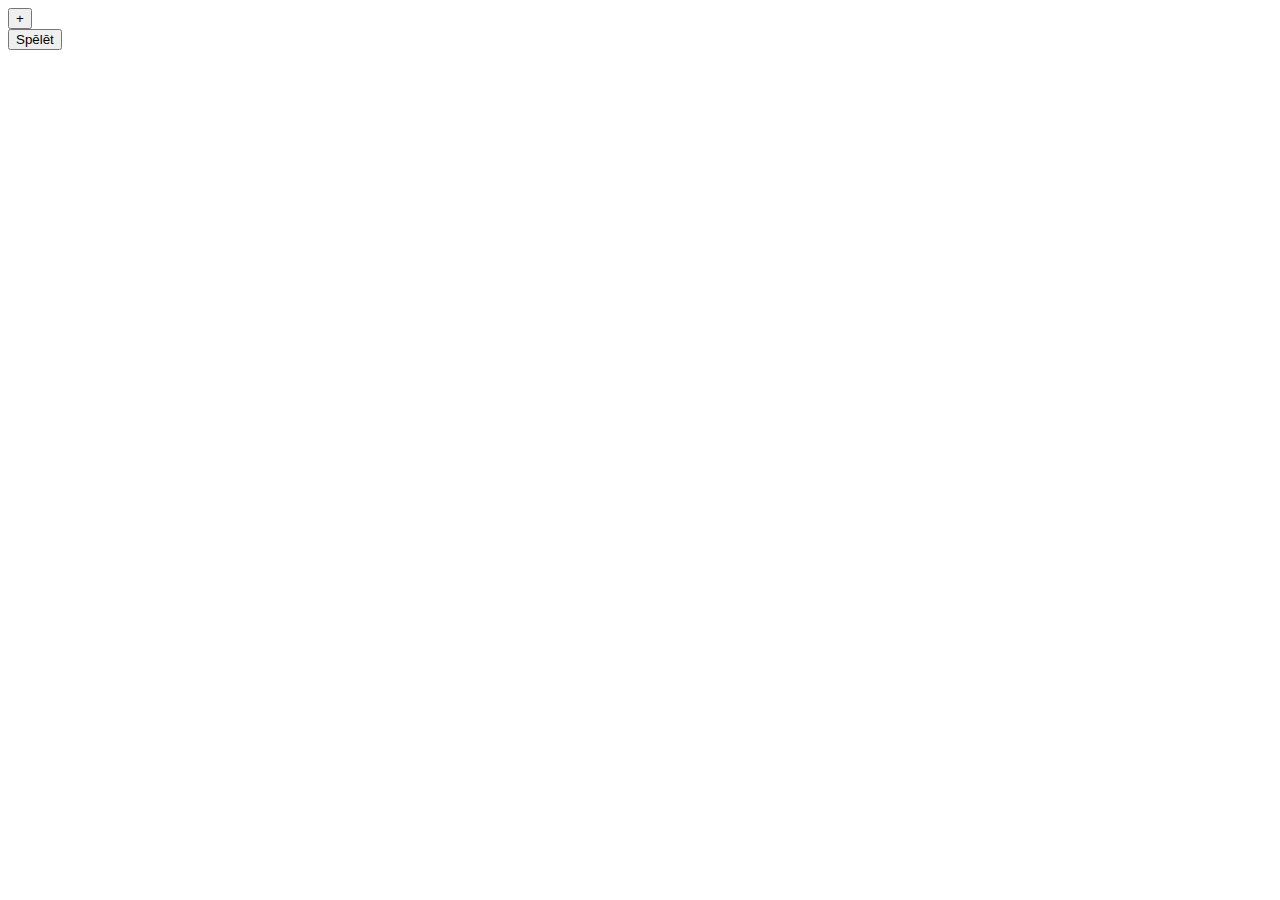
==== index.html @ af68b88e "initial commit" ====
<!DOCTYPE html>
<head>
  <meta charset="utf-8">
  <title>Izvēlēties pārus</title>
  <script src="mkfromtmplt.js"></script>
  <script>
    var idx = 0;
    const removeParent = el => {
	    let parent = el.parentElement;
	    parent.parentElement.removeChild(parent);
    };
    const makeRow = (idx, pair) => mkFromTmplt({
	    tag: "div",
	    attrs: {"class": "pair"},
	    children: [
		    {tag: "input", attrs: {"class": "car", value: pair[0]}},
		    {tag: "input", attrs: {"class": "cdr", value: pair[1]}},
		    {tag: "input", attrs: {type: "button", value: "X"}, listeners: {click: ev => removeParent(ev.target)}}
	    ]
    });
    function addField(obj) {
	    document.getElementById("fields").appendChild(makeRow(idx, obj));
	    idx++;
    }
    function startGame() {
	    const pairs = [...document.getElementsByClassName("pair")]
		  .map(el => ["car", "cdr"].map(c => el.getElementsByClassName(c)[0].value));
	    if (!pairs) {
		    alert("No pairs provided!");
		    return;
	    }
	    sessionStorage.setItem("pairs", JSON.stringify(pairs));
	    document.location.href = "game.html";
    }
    window.addEventListener("load", function() {
	    const data = sessionStorage.getItem("pairs");
	    if (data === null) return;
	    JSON.parse(data).forEach(addField);
    });
  </script>
</head>
<body>
  <form id="pairs">
    <input type="button" value="+" onclick="addField(['', '']);">
    <div id="fields">
    </div>
    <input type="button" value="Spēlēt" onclick="startGame();">
  </form>
</body>
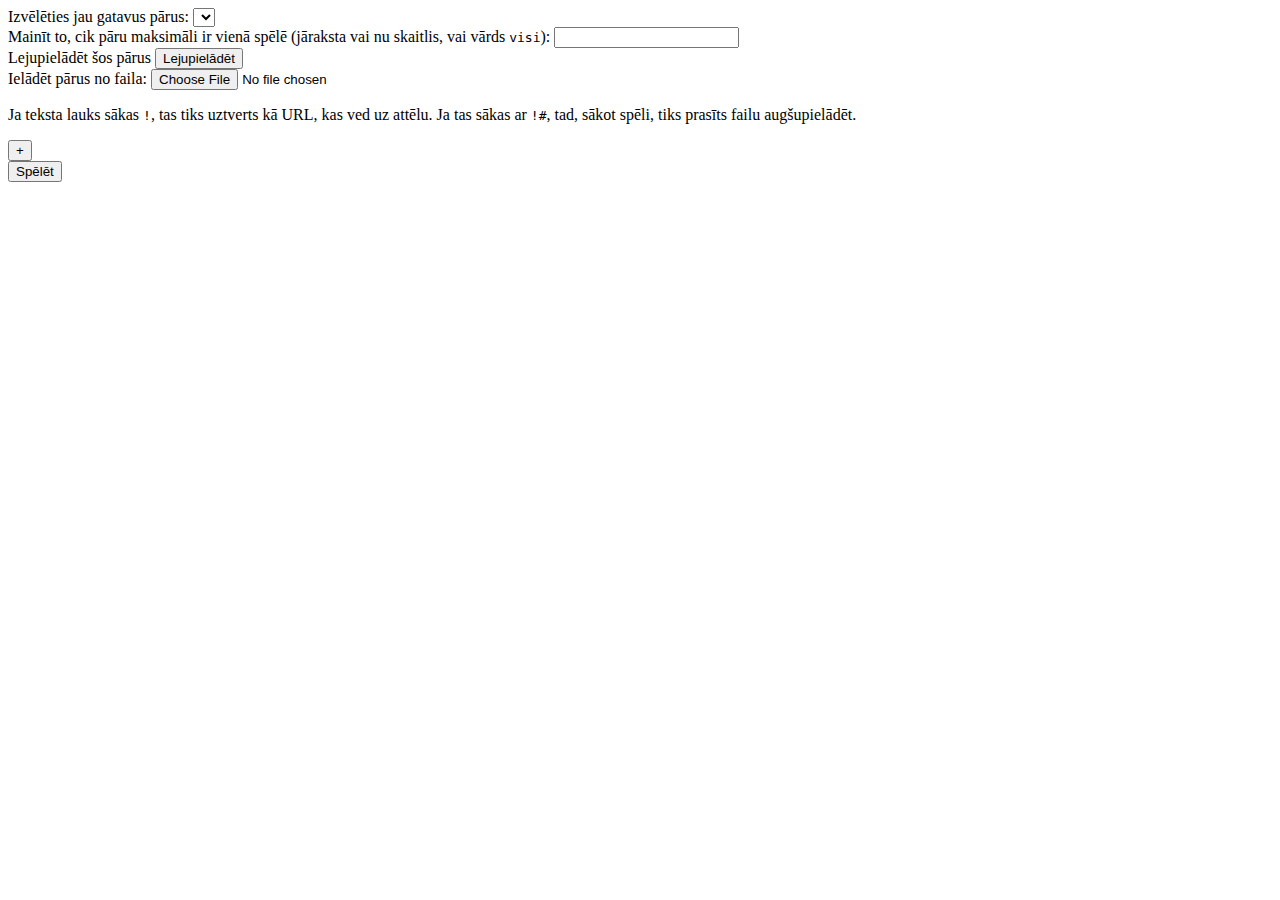
==== commit 338f793c: "woo it finally works!!" ====
--- a/index.html
+++ b/index.html
@@ -2,46 +2,28 @@
 <head>
   <meta charset="utf-8">
   <title>Izvēlēties pārus</title>
-  <script src="mkfromtmplt.js"></script>
-  <script>
-    var idx = 0;
-    const removeParent = el => {
-	    let parent = el.parentElement;
-	    parent.parentElement.removeChild(parent);
-    };
-    const makeRow = (idx, pair) => mkFromTmplt({
-	    tag: "div",
-	    attrs: {"class": "pair"},
-	    children: [
-		    {tag: "input", attrs: {"class": "car", value: pair[0]}},
-		    {tag: "input", attrs: {"class": "cdr", value: pair[1]}},
-		    {tag: "input", attrs: {type: "button", value: "X"}, listeners: {click: ev => removeParent(ev.target)}}
-	    ]
-    });
-    function addField(obj) {
-	    document.getElementById("fields").appendChild(makeRow(idx, obj));
-	    idx++;
-    }
-    function startGame() {
-	    const pairs = [...document.getElementsByClassName("pair")]
-		  .map(el => ["car", "cdr"].map(c => el.getElementsByClassName(c)[0].value));
-	    if (!pairs) {
-		    alert("No pairs provided!");
-		    return;
-	    }
-	    sessionStorage.setItem("pairs", JSON.stringify(pairs));
-	    document.location.href = "game.html";
-    }
-    window.addEventListener("load", function() {
-	    const data = sessionStorage.getItem("pairs");
-	    if (data === null) return;
-	    JSON.parse(data).forEach(addField);
-    });
-  </script>
+  <link rel="stylesheet" href="selection_screen.css">
+  <script src="utils.js"></script>
+  <script src="preset.js"></script>
+  <script src="selection_screen.js"></script>
 </head>
 <body>
   <form id="pairs">
+    <label for="preset-select">Izvēlēties jau gatavus pārus:</label>
+    <select id="preset-select">
+    </select>
+    <br>
+    <label for="sample-size">Mainīt to, cik pāru maksimāli ir vienā spēlē (jāraksta vai nu skaitlis, vai vārds <code>visi</code>):</label>
+    <input id="sample-size" type="text" onchange="updateSampleSize();">
+    <br>
+    <label for="download-button">Lejupielādēt šos pārus</label>
+    <input id="download-button" type="button" value="Lejupielādēt" onclick="download();">
+    <br>
+    <label for="upload-box">Ielādēt pārus no faila:</label>
+    <input id="upload-box" type="file" onchange="upload();">
+    <p>Ja teksta lauks sākas <code>!</code>, tas tiks uztverts kā URL, kas ved uz attēlu. Ja tas sākas ar <code>!#</code>, tad, sākot spēli, tiks prasīts failu augšupielādēt.</p>
     <input type="button" value="+" onclick="addField(['', '']);">
+   
     <div id="fields">
     </div>
     <input type="button" value="Spēlēt" onclick="startGame();">
--- a/selection_screen.css
+++ b/selection_screen.css
@@ -0,0 +1,3 @@
+.invalid:focus {
+    outline-color: red;
+}
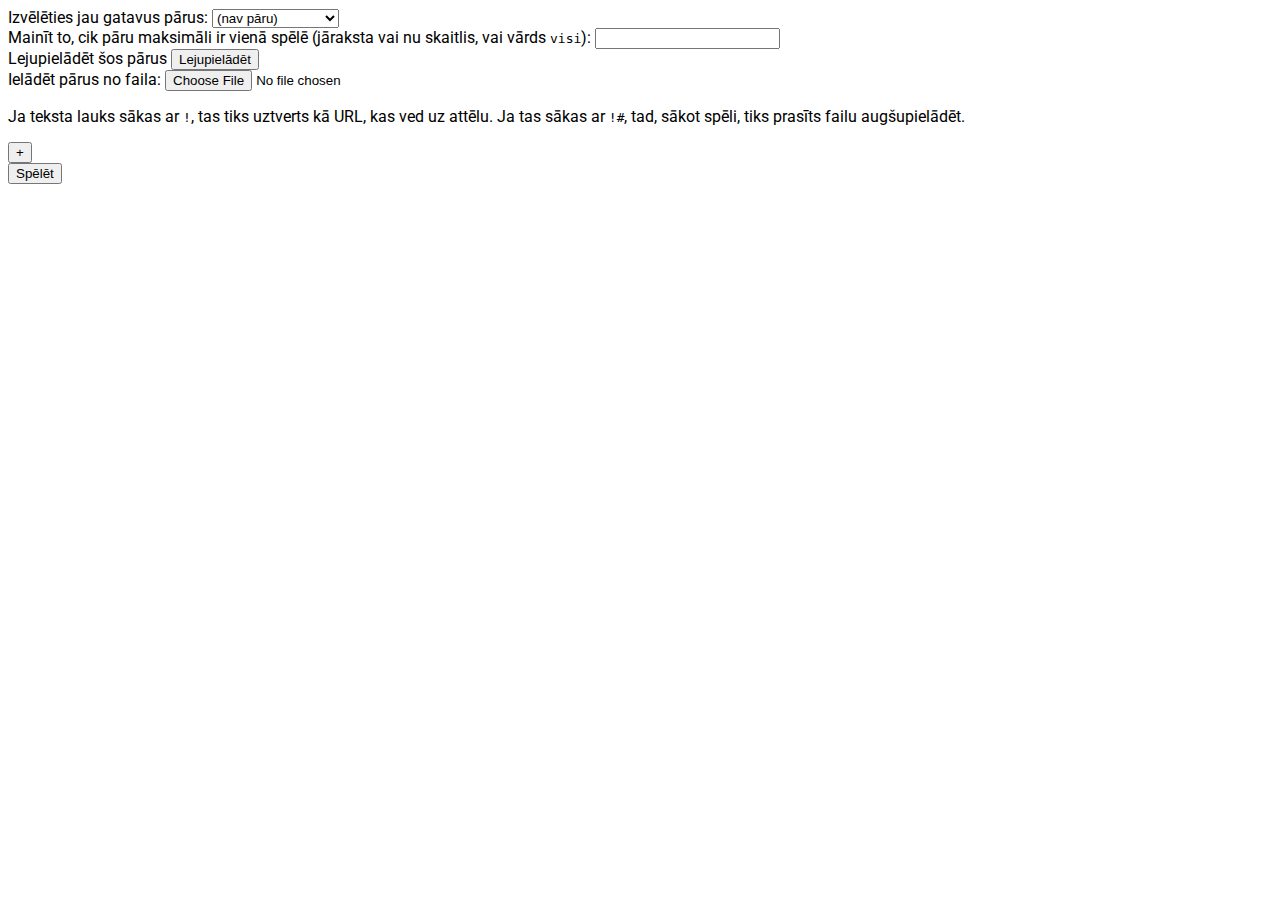
==== commit 4ce5c583: "typo" ====
--- a/index.html
+++ b/index.html
@@ -21,7 +21,7 @@
     <br>
     <label for="upload-box">Ielādēt pārus no faila:</label>
     <input id="upload-box" type="file" onchange="upload();">
-    <p>Ja teksta lauks sākas <code>!</code>, tas tiks uztverts kā URL, kas ved uz attēlu. Ja tas sākas ar <code>!#</code>, tad, sākot spēli, tiks prasīts failu augšupielādēt.</p>
+    <p>Ja teksta lauks sākas ar <code>!</code>, tas tiks uztverts kā URL, kas ved uz attēlu. Ja tas sākas ar <code>!#</code>, tad, sākot spēli, tiks prasīts failu augšupielādēt.</p>
     <input type="button" value="+" onclick="addField(['', '']);">
    
     <div id="fields">
--- a/selection_screen.css
+++ b/selection_screen.css
@@ -1,3 +1,9 @@
+@import url('https://fonts.googleapis.com/css2?family=Roboto&display=swap');
+
+body {
+    font-family: Roboto;
+}
+
 .invalid:focus {
     outline-color: red;
 }
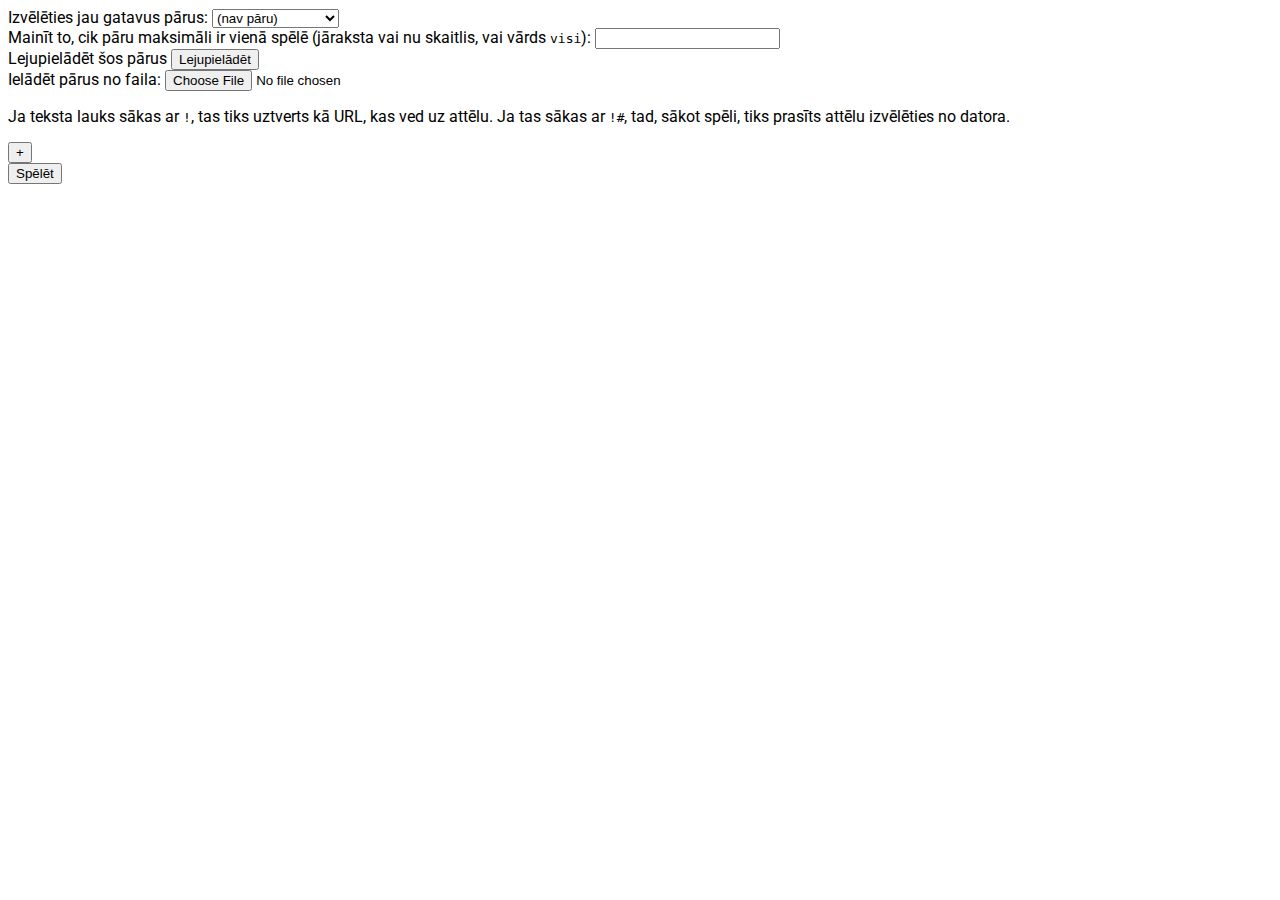
==== commit 9380acf7: "terminology" ====
--- a/index.html
+++ b/index.html
@@ -21,7 +21,7 @@
     <br>
     <label for="upload-box">Ielādēt pārus no faila:</label>
     <input id="upload-box" type="file" onchange="upload();">
-    <p>Ja teksta lauks sākas ar <code>!</code>, tas tiks uztverts kā URL, kas ved uz attēlu. Ja tas sākas ar <code>!#</code>, tad, sākot spēli, tiks prasīts failu augšupielādēt.</p>
+    <p>Ja teksta lauks sākas ar <code>!</code>, tas tiks uztverts kā URL, kas ved uz attēlu. Ja tas sākas ar <code>!#</code>, tad, sākot spēli, tiks prasīts attēlu izvēlēties no datora.</p>
     <input type="button" value="+" onclick="addField(['', '']);">
    
     <div id="fields">
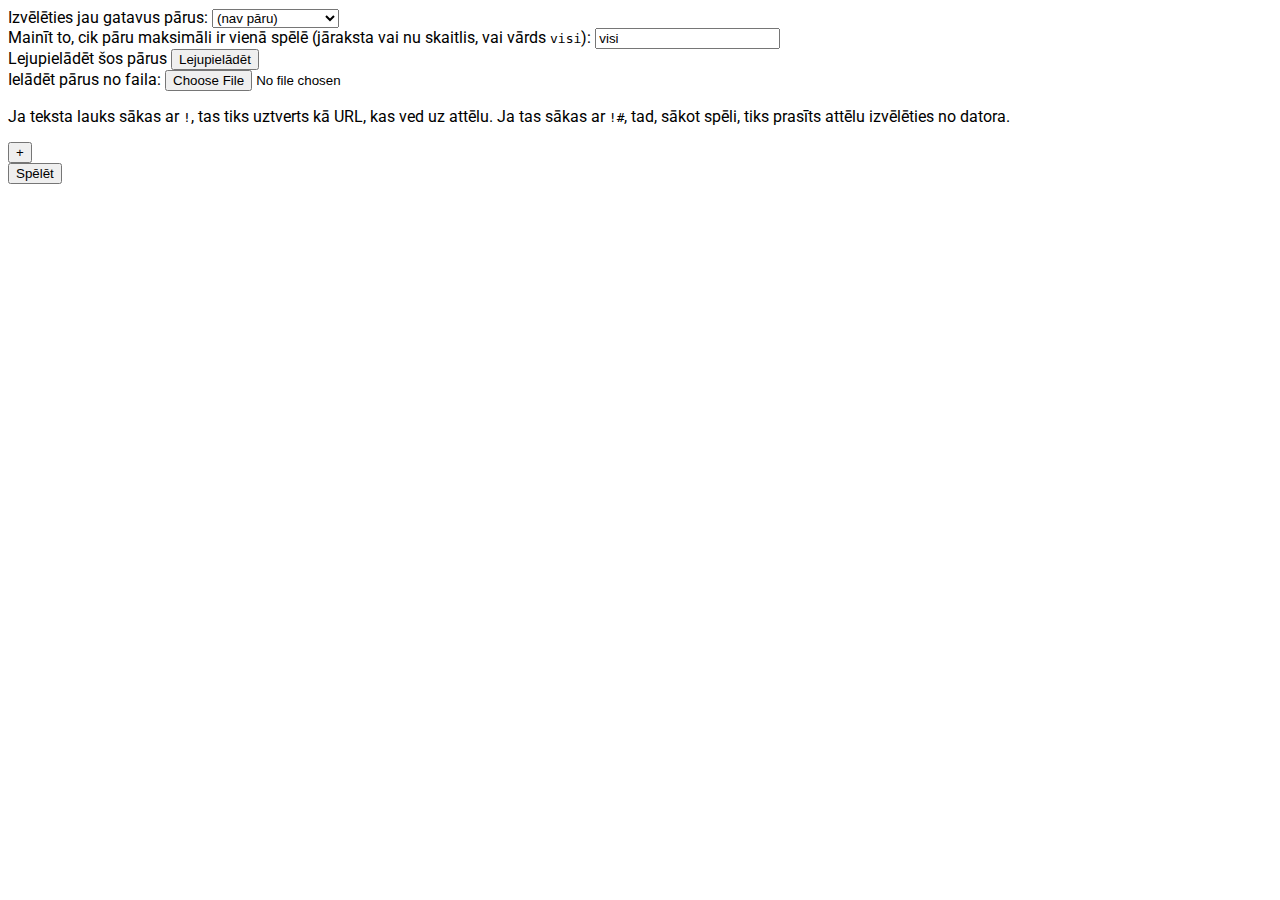
==== commit ee0adc76: "fixed file upload, improvements" ====
--- a/index.html
+++ b/index.html
@@ -14,7 +14,7 @@
     </select>
     <br>
     <label for="sample-size">Mainīt to, cik pāru maksimāli ir vienā spēlē (jāraksta vai nu skaitlis, vai vārds <code>visi</code>):</label>
-    <input id="sample-size" type="text" onchange="updateSampleSize();">
+    <input id="sample-size" type="text" oninput="updateSampleSize();">
     <br>
     <label for="download-button">Lejupielādēt šos pārus</label>
     <input id="download-button" type="button" value="Lejupielādēt" onclick="download();">
--- a/selection_screen.css
+++ b/selection_screen.css
@@ -4,6 +4,6 @@
     font-family: Roboto;
 }
 
-.invalid:focus {
+.invalid {
     outline-color: red;
 }
